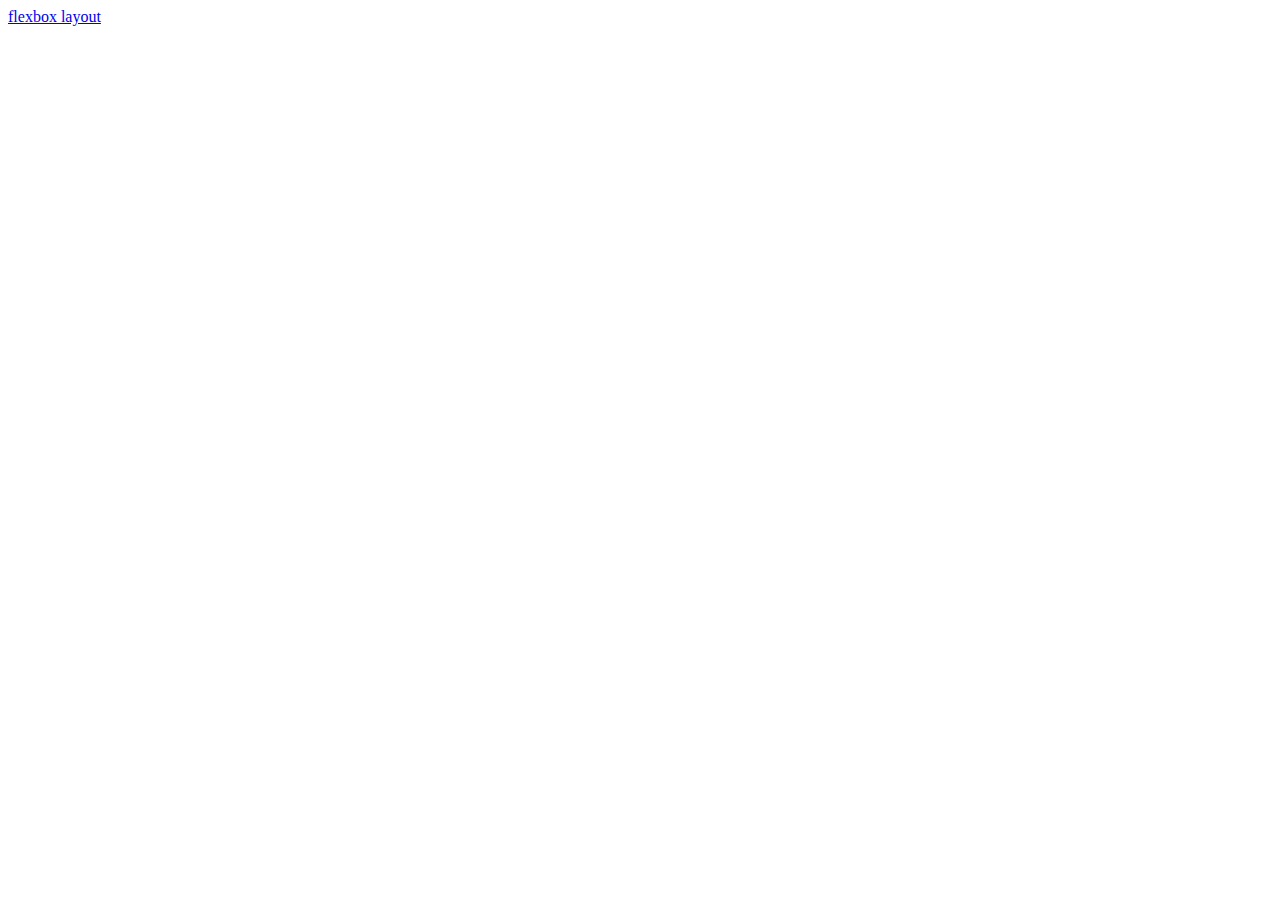
==== grid.html @ 33de0e62 "completed markup for grid.html" ====
<!DOCTYPE html>
<html lang="en">
<head>
    <meta charset="UTF-8">
    <meta http-equiv="X-UA-Compatible" content="IE=edge">
    <meta name="viewport" content="width=device-width, initial-scale=1.0">
    <link rel="shortcut icon" href="favicon.png" type="image/x-icon">
    <link rel="stylesheet" href="grid.css">
    <title>Grid Layout</title>
</head>
<body>
    <header>
        <nav>
            <a href="index.html">flexbox layout
                <Span></Span>
            </a>
        </nav>
    </header>
    <main>
        <section class="grid-container">
            <article class="grid-item one"></article>
            <article class="grid-item two"></article>
            <article class="grid-item three"></article>
            <article class="grid-item four">
                <div class="flex-item top"></div>
                <div class="flex-item bottom"></div>
            </article>
        </section>
    </main>
</body>
</html>
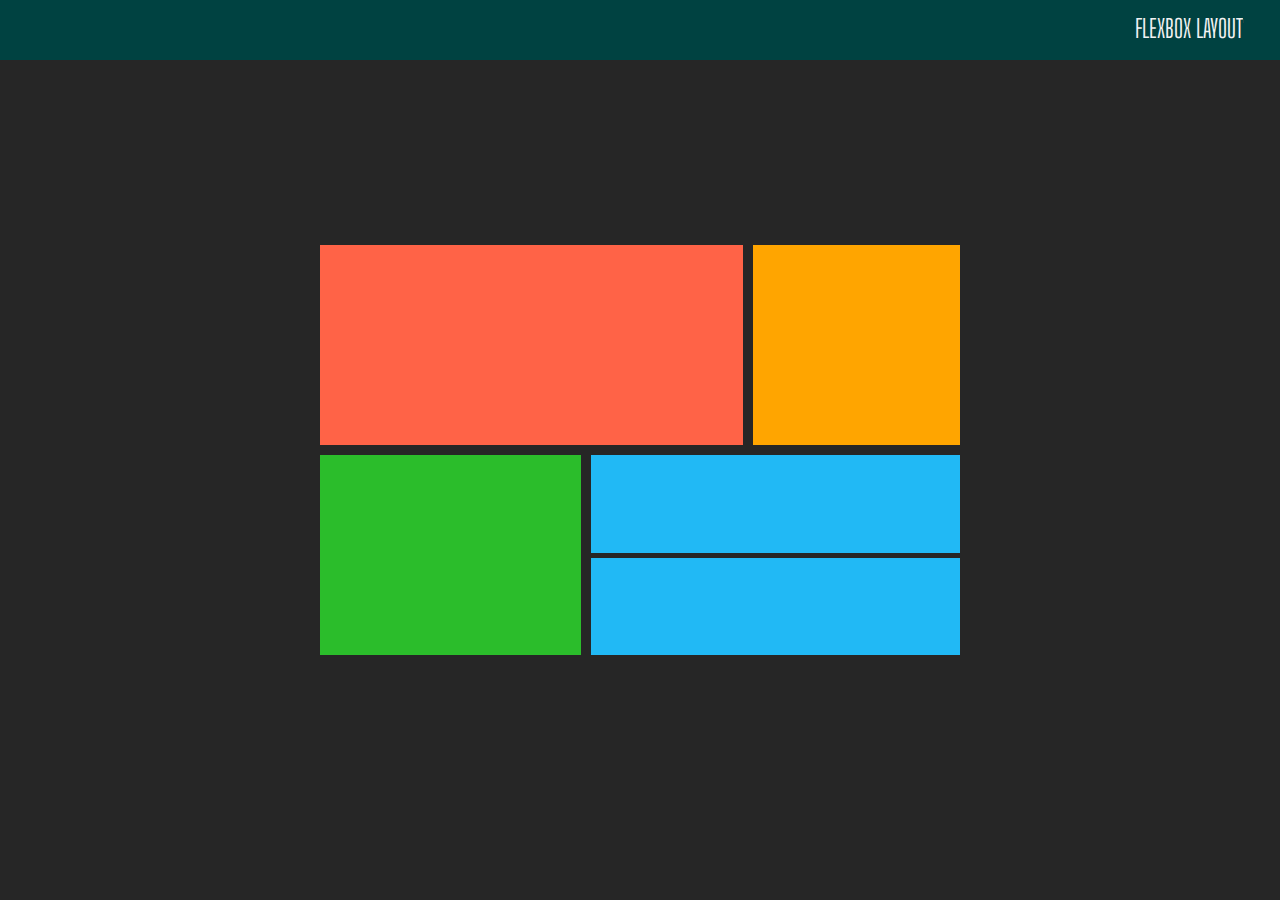
==== commit 8cc8fc3d: "completed styling for grid.html" ====
--- a/grid.html
+++ b/grid.html
@@ -4,8 +4,8 @@
     <meta charset="UTF-8">
     <meta http-equiv="X-UA-Compatible" content="IE=edge">
     <meta name="viewport" content="width=device-width, initial-scale=1.0">
-    <link rel="shortcut icon" href="favicon.png" type="image/x-icon">
-    <link rel="stylesheet" href="grid.css">
+    <link rel="shortcut icon" href="./assets/favicon.png" type="image/x-icon">
+    <link rel="stylesheet" href="./css/grid.css">
     <title>Grid Layout</title>
 </head>
 <body>
--- a/css/grid.css
+++ b/css/grid.css
@@ -0,0 +1,145 @@
+@import url('https://fonts.googleapis.com/css2?family=Big+Shoulders+Display:wght@700&family=Lexend+Deca&display=swap');
+
+*{
+    margin: 0;
+    padding: 0;
+    box-sizing: border-box;
+}
+
+body{
+    background-color: hsl(0, 0%, 15%);
+    min-height: 100vh;
+    display: flex;
+    flex-direction: column;
+    font-family: 'Big Shoulders Display', cursive;
+    font-size: 15px;
+}
+
+header{
+    height: 60px;
+    background-color: hsl(179, 100%, 13%);
+    position: fixed;
+    z-index: 10;
+    right: 0;
+    left: 0;
+    font-family: 'Big Shoulders Display', cursive;
+ }
+ 
+ nav{
+     width: 95%;
+     max-width: 1440px;
+     min-width: 375px;
+     height: inherit;
+     margin: 0 auto;
+     display:flex;
+     justify-content: flex-end;
+     align-items: center;
+     padding: 5px 5px;
+ }
+ 
+ nav a{
+     text-decoration: none;
+     text-transform: uppercase;
+     font-size: 25px;
+     color:hsl(0, 0%, 95%);
+     border-bottom-style: solid;
+     border-bottom-width: 0;
+     border-bottom-color: transparent;
+     transition: ease-in .2s;
+ }
+ 
+ nav a:hover{
+     color:hsl(31, 77%, 52%)
+ }
+ 
+ nav a span{
+     display: block;
+     background-color:hsl(0, 0%, 95%);;
+     width: 0;
+     height: 2px;
+     margin-top: 2px;
+     transition: ease-in 0.4s;
+ }
+ 
+ nav a:hover span{
+     width: 128px;
+ }
+
+main{
+    width: 80%;
+    max-width: 1440px;
+    min-width: 375px;
+    margin: auto auto;
+}
+
+section{
+    display: grid;
+    height: inherit;
+    grid-template-columns: repeat(12, 1fr);
+    grid-template-rows: repeat(2, 200px);
+    gap: 10px; 
+    max-width:680px;
+    padding:20px;
+    margin: auto auto;
+
+}
+
+.one{
+    background-color:hsl(9, 100%, 64%);
+    grid-row: 1;
+    grid-column: span 8;
+}
+
+.two{
+    background-color: orange;
+    grid-row: 1;
+    grid-column: span 4;
+}
+
+.three{
+    background-color: rgb(43, 189, 43);
+    grid-row: 2;
+    grid-column: span 5;
+}
+
+.four{
+    grid-row: 2;
+    grid-column: span 7;
+    display: flex;
+    flex-direction: column;
+    gap: 5px;
+
+}
+
+.flex-item{
+    background-color: rgb(33, 185, 245);
+    height: 100px;
+
+}
+
+@media(max-width:600px){
+   section{
+    grid-template-rows: repeat(4, 1fr);
+    margin:60px 0 40px 0;
+   }
+
+   .one, .two, .three, .four{
+    grid-column: span 12;
+   }
+
+   .one{
+    grid-row: 1;
+   }
+
+   .two{
+    grid-row: 2;
+   }
+
+   .three{
+    grid-row: 3;
+   }
+
+   .four{
+    grid-row: 4;
+   }
+}